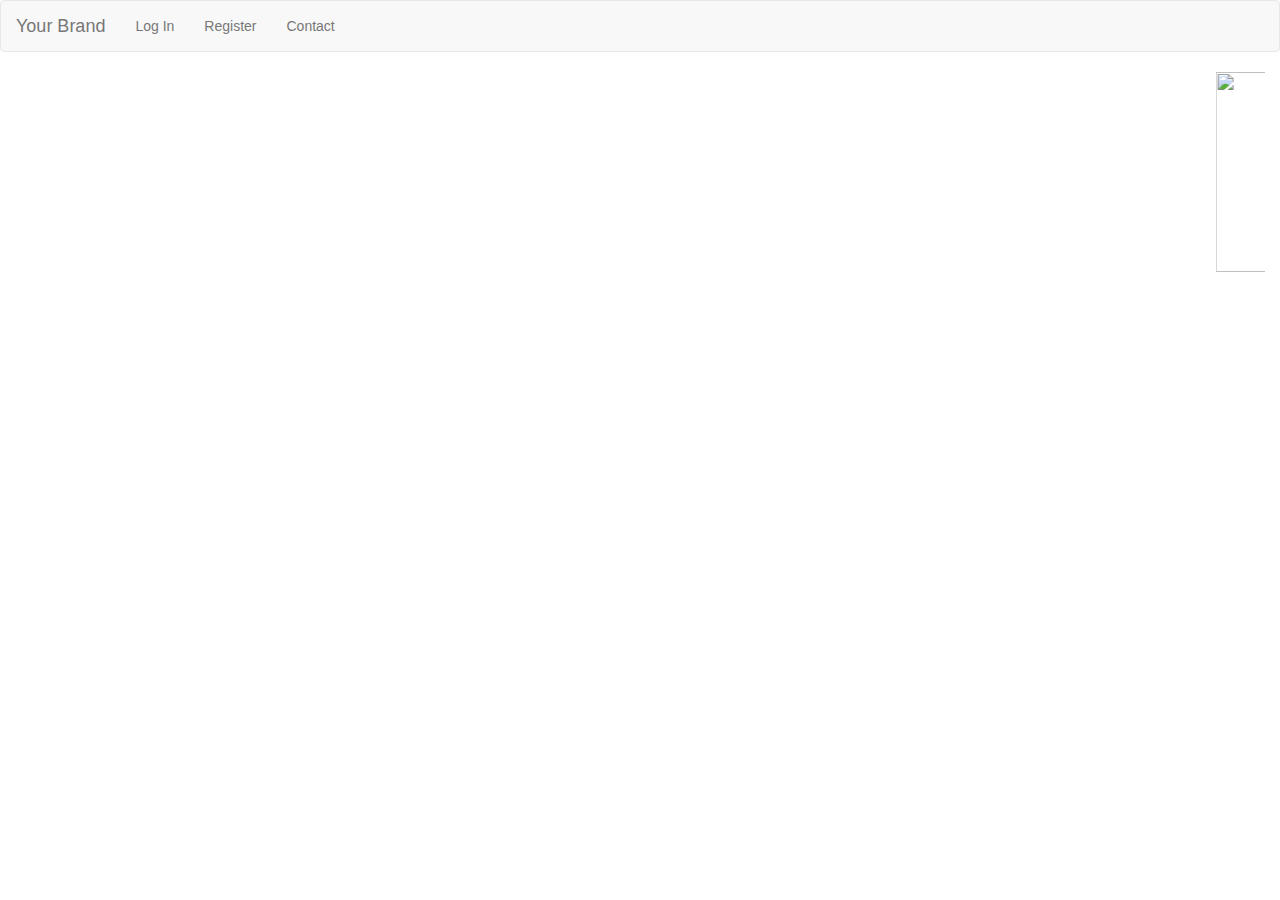
==== index.html @ cb982568 "2nd Files" ====
<html>
    <head>
        <link rel="stylesheet" href="design1.css">
        <link rel="stylesheet" href="design2.css">

        <link rel="stylesheet" href="https://maxcdn.bootstrapcdn.com/bootstrap/3.4.1/css/bootstrap.min.css">

        <script src="https://ajax.googleapis.com/ajax/libs/jquery/3.5.1/jquery.min.js"></script>
        <script src="https://maxcdn.bootstrapcdn.com/bootstrap/3.4.1/js/bootstrap.min.js"></script>
    </head>

    <body>
        
        <nav class="navbar navbar-default">
            <div class="container-fluid">
            
               
                <div class="navbar-header">
                    <button type="button" class="navbar-toggle collapsed" data-toggle="collapse" data-target="#example-1" aria-expanded="false">
                        <span class="sr-only">Toggle navigation</span>
                        <span class="icon-bar"></span>
                        <span class="icon-bar"></span>
                        <span class="icon-bar"></span>
                    </button>
                    <a class="navbar-brand" href="#">Your Brand</a>
                </div>
                
                <!-- Collapsible Navbar -->
                <div class="collapse navbar-collapse ms-auto" id="example-1">
                    <ul class="nav navbar-nav">
                        <li><a href="#">Log In</a></li>
                        <li><a href="#">Register</a></li>
                        <li><a href="#">Contact</a></li>
                    </ul>
                </div>
            
            </div>
        </nav>

        <div class="container-fluid">
            <marquee behavior="scroll" direction="ltr">
                <img src="./assets/1.jpg" class="ele1">
                <img src="./assets/2.jpg" class="ele1">
                <img src="./assets/3.jpg" class="ele1">
                <img src="./assets/4.jpg" class="ele1">
                <img src="./assets/5.jpg" class="ele1">
                <img src="./assets/6.jpg" class="ele1">
                <img src="./assets/7.jpg" class="ele1">
                <img src="./assets/8.jpg" class="ele1">
                <img src="./assets/9.jpg" class="ele1">
                <img src="./assets/10.jpg" class="ele1">
                <img src="./assets/11.jpg" class="ele1">
                <img src="./assets/12.jpg" class="ele1">
            </marquee>
        </div>

    </body>
</html>
---- design1.css ----
body{
    background-image: url('./assets/background1.jpg');
    overflow:hidden;
    background-size: cover;
    height:100%;
}

#form1{
    margin-top: 20%;
    background-color:rgba(204, 204, 204, 0.5);
}
---- design2.css ----
.ele1{
    width: 150px;
    height:200px;
}
#
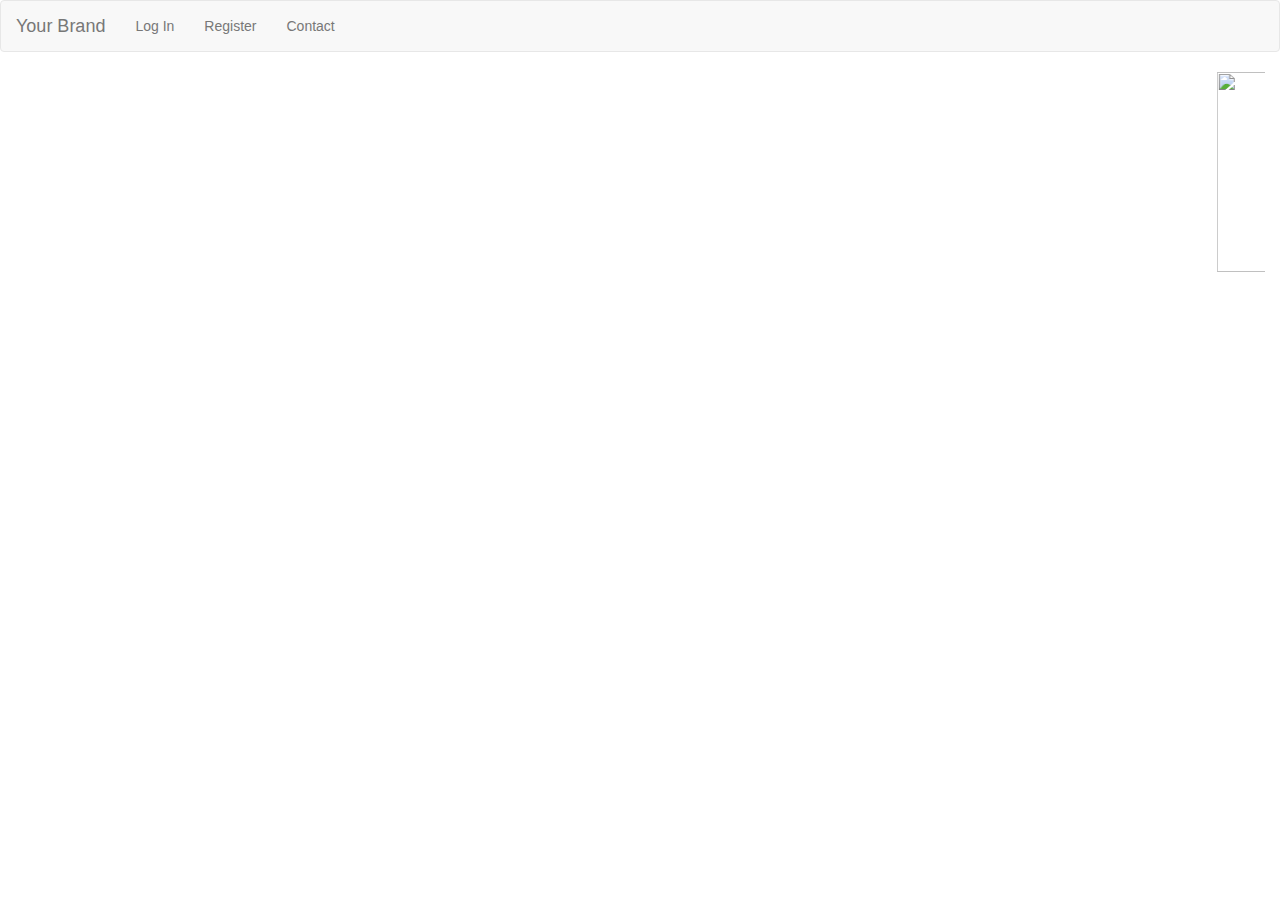
==== commit 187dac73: "Add files via upload" ====
--- a/index.html
+++ b/index.html
@@ -2,6 +2,8 @@
     <head>
         <link rel="stylesheet" href="design1.css">
         <link rel="stylesheet" href="design2.css">
+
+        <link rel="icon" href="assets/book.ico">
 
         <link rel="stylesheet" href="https://maxcdn.bootstrapcdn.com/bootstrap/3.4.1/css/bootstrap.min.css">
 
@@ -10,11 +12,11 @@
     </head>
 
     <body>
-        
+
         <nav class="navbar navbar-default">
             <div class="container-fluid">
-            
-               
+
+
                 <div class="navbar-header">
                     <button type="button" class="navbar-toggle collapsed" data-toggle="collapse" data-target="#example-1" aria-expanded="false">
                         <span class="sr-only">Toggle navigation</span>
@@ -24,7 +26,7 @@
                     </button>
                     <a class="navbar-brand" href="#">Your Brand</a>
                 </div>
-                
+
                 <!-- Collapsible Navbar -->
                 <div class="collapse navbar-collapse ms-auto" id="example-1">
                     <ul class="nav navbar-nav">
@@ -33,7 +35,7 @@
                         <li><a href="#">Contact</a></li>
                     </ul>
                 </div>
-            
+
             </div>
         </nav>
 
@@ -55,4 +57,4 @@
         </div>
 
     </body>
-</html>+</html>
